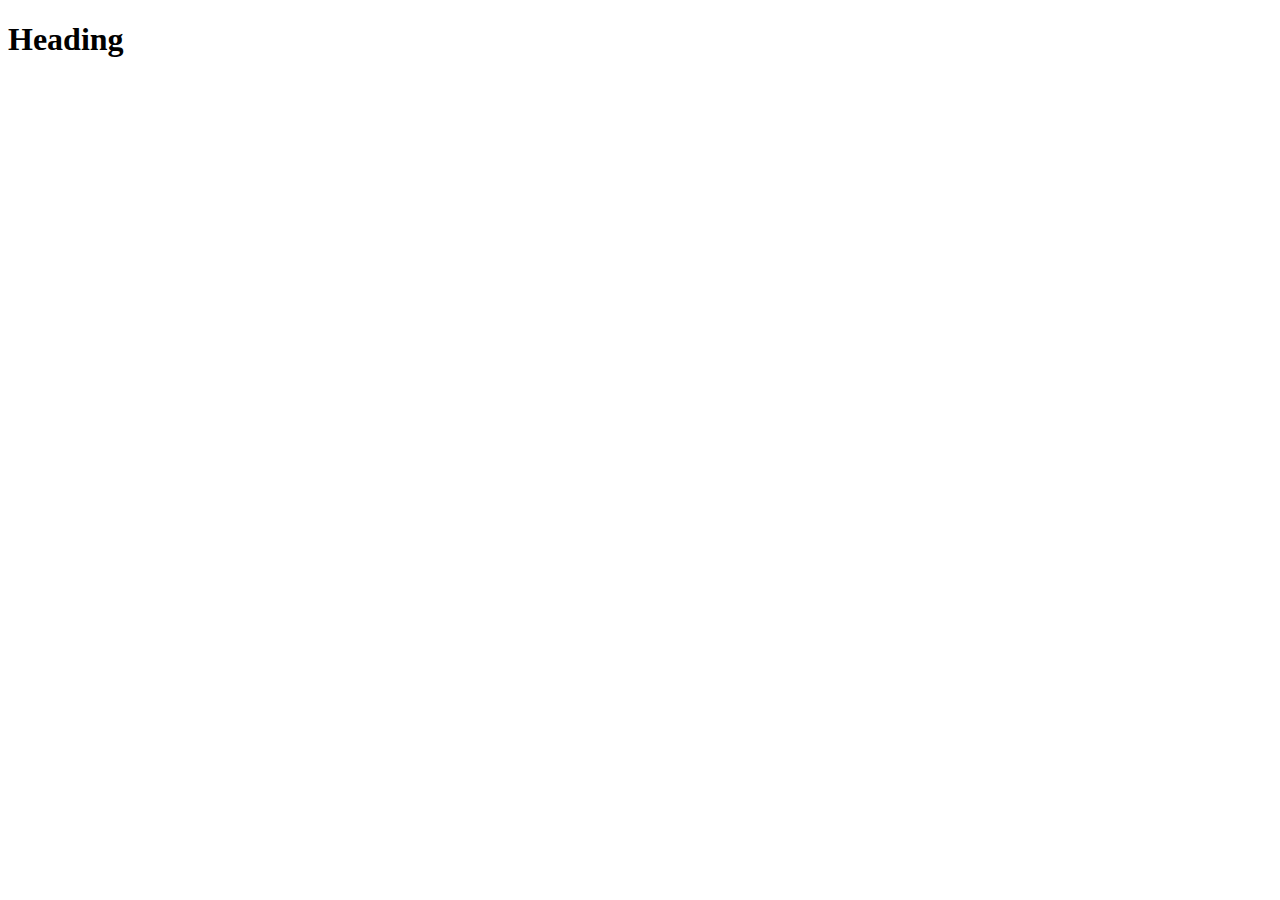
==== index.html @ b1190238 "Initial commit" ====
<!DOCTYPE html>
<html lang="en">
  <head>
    <meta charset="UTF-8">
    <meta name="viewport" content="width=device-width, initial-scale=1.0">
    <meta http-equiv="X-UA-Compatible" content="ie=edge">
    <title>Title</title>
    <link rel="stylesheet" href="screen.css">
  </head>
  <body>
    <h1>Heading</h1>
    <script src="index.js"></script>
  </body>
</html>
---- screen.css ----
/* Add screen styles below */
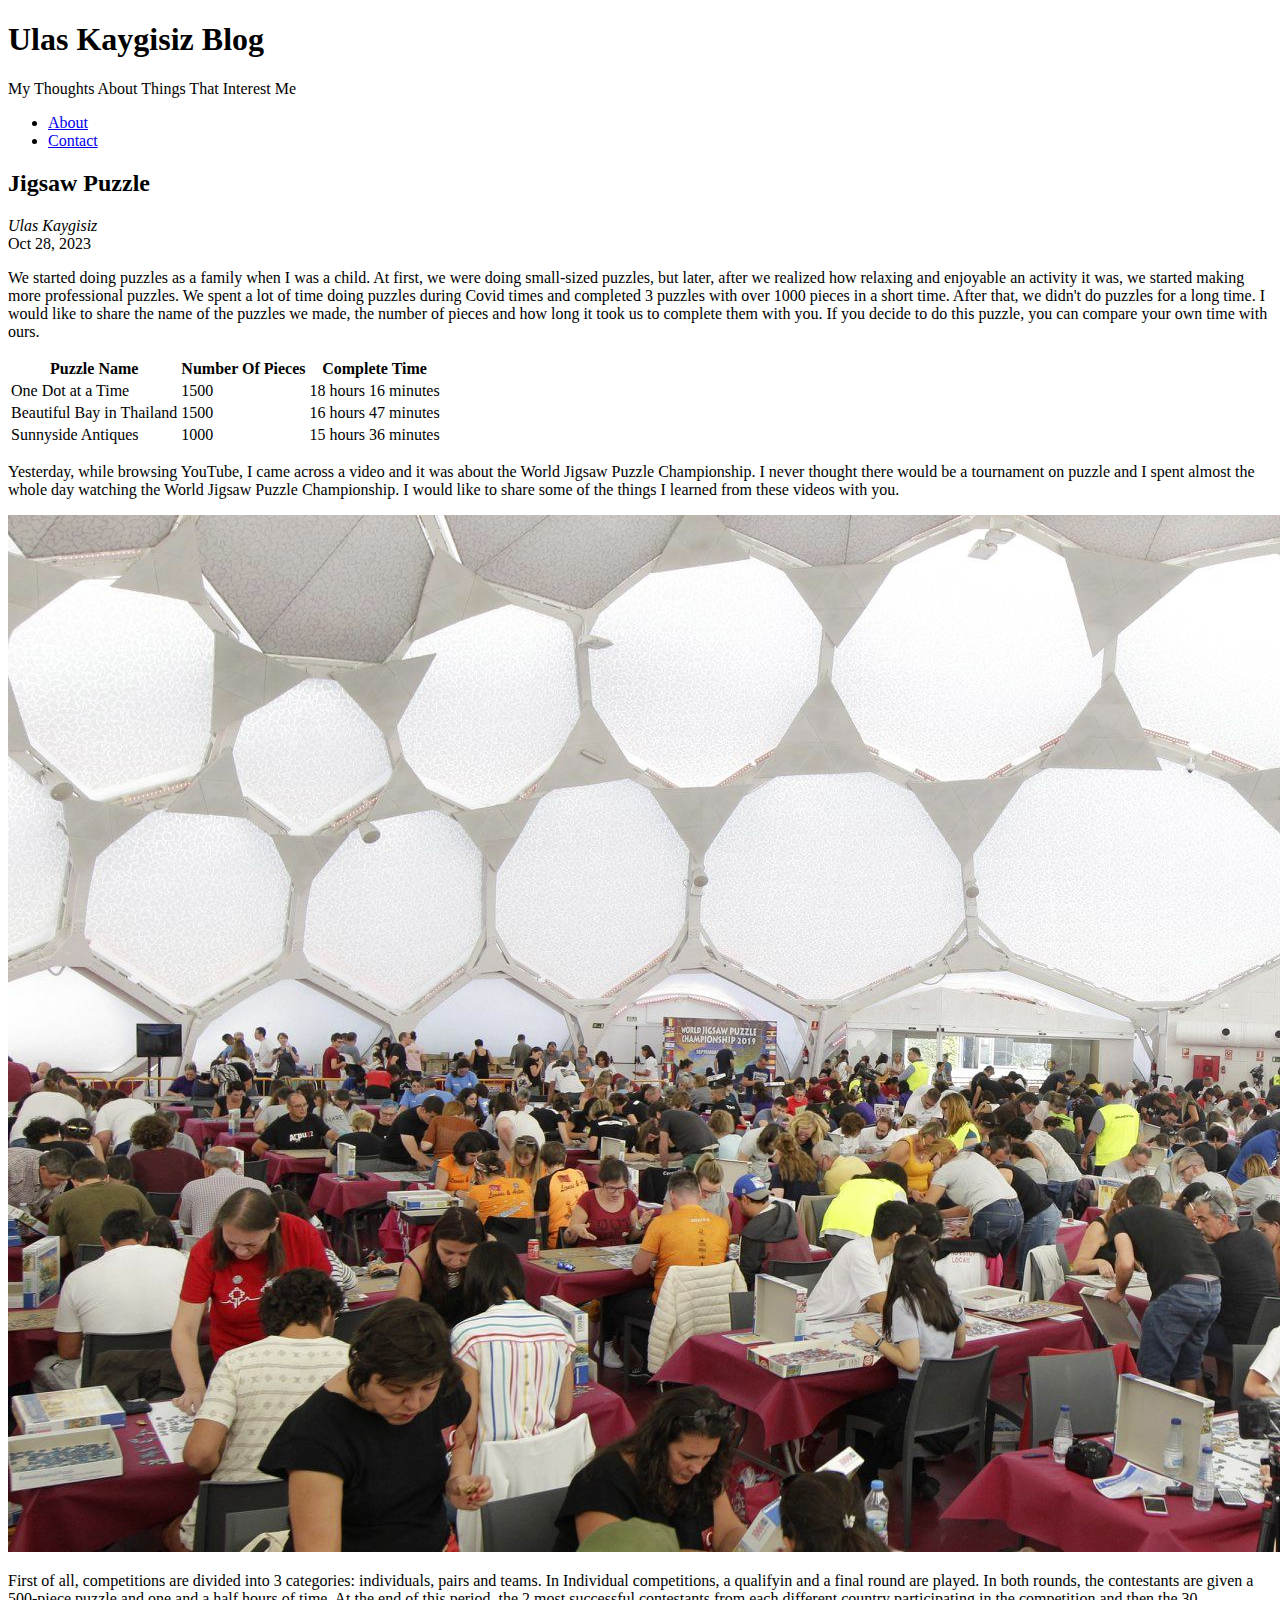
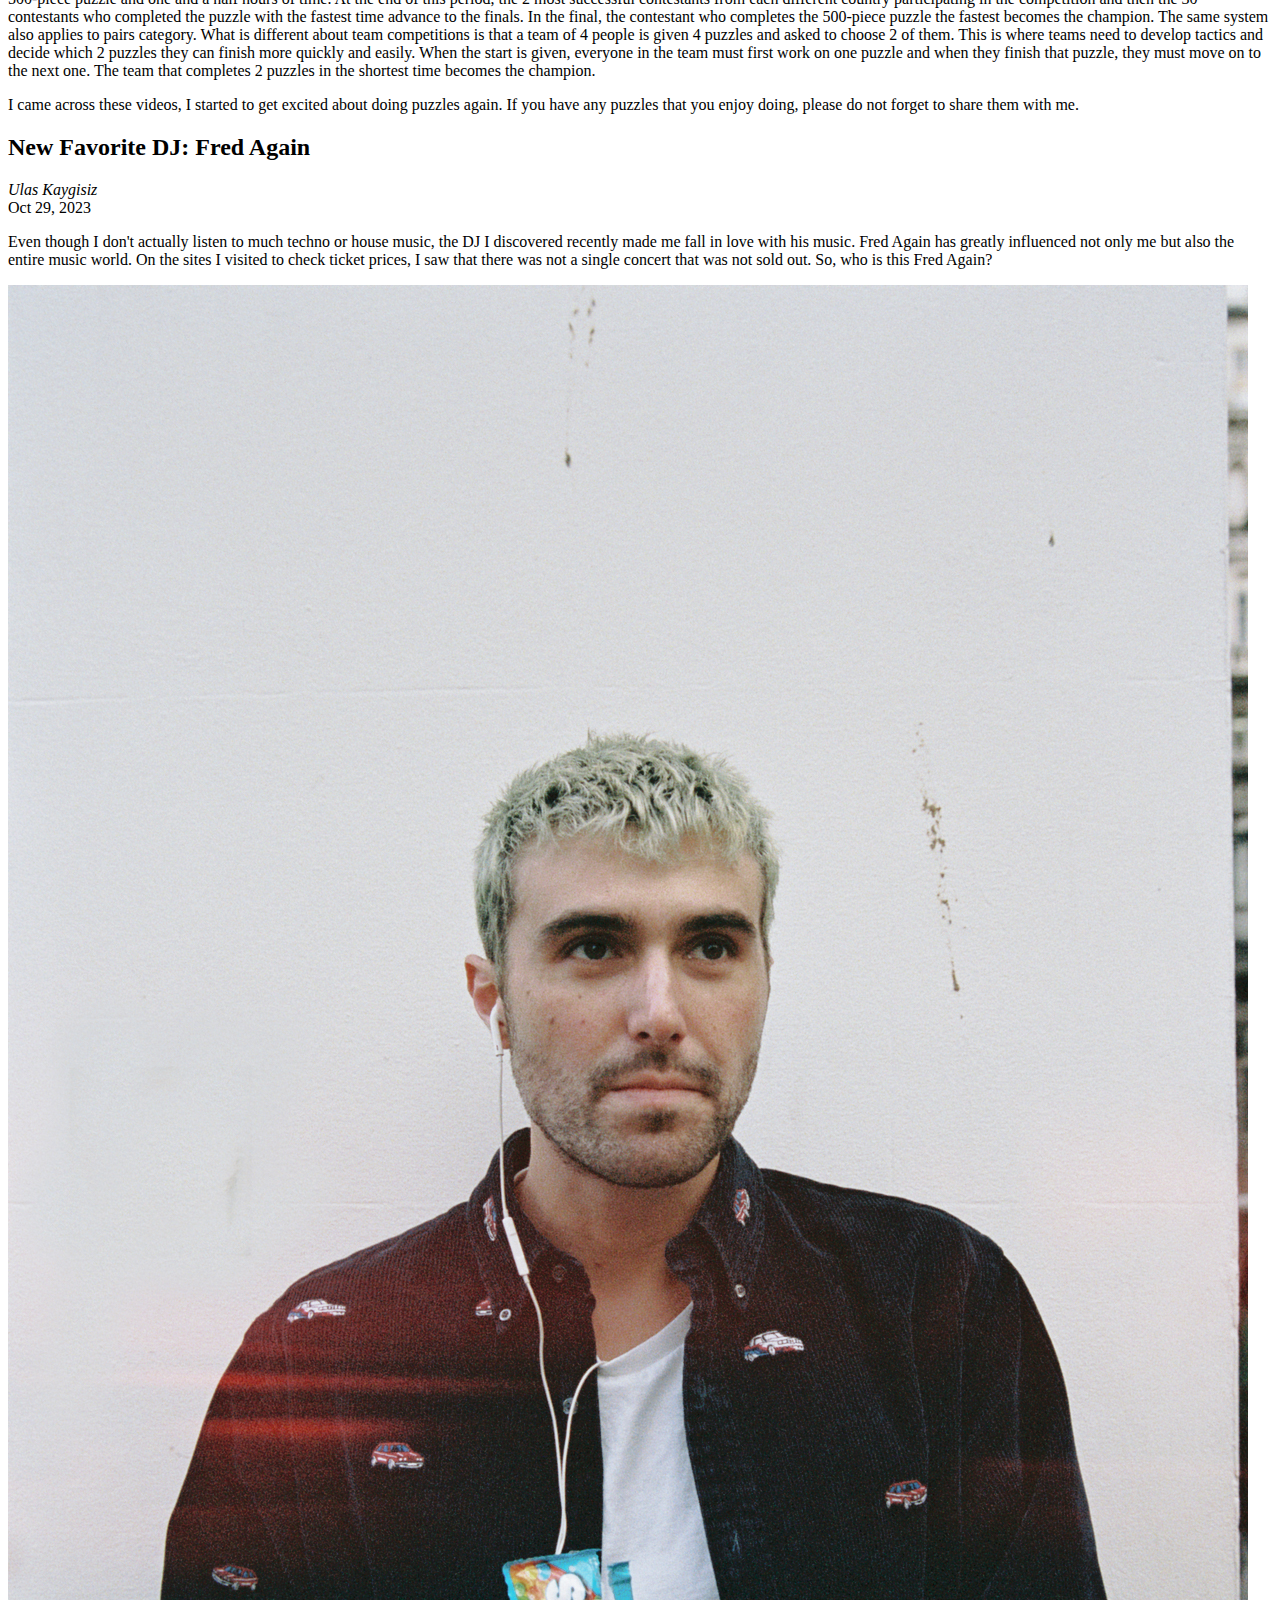
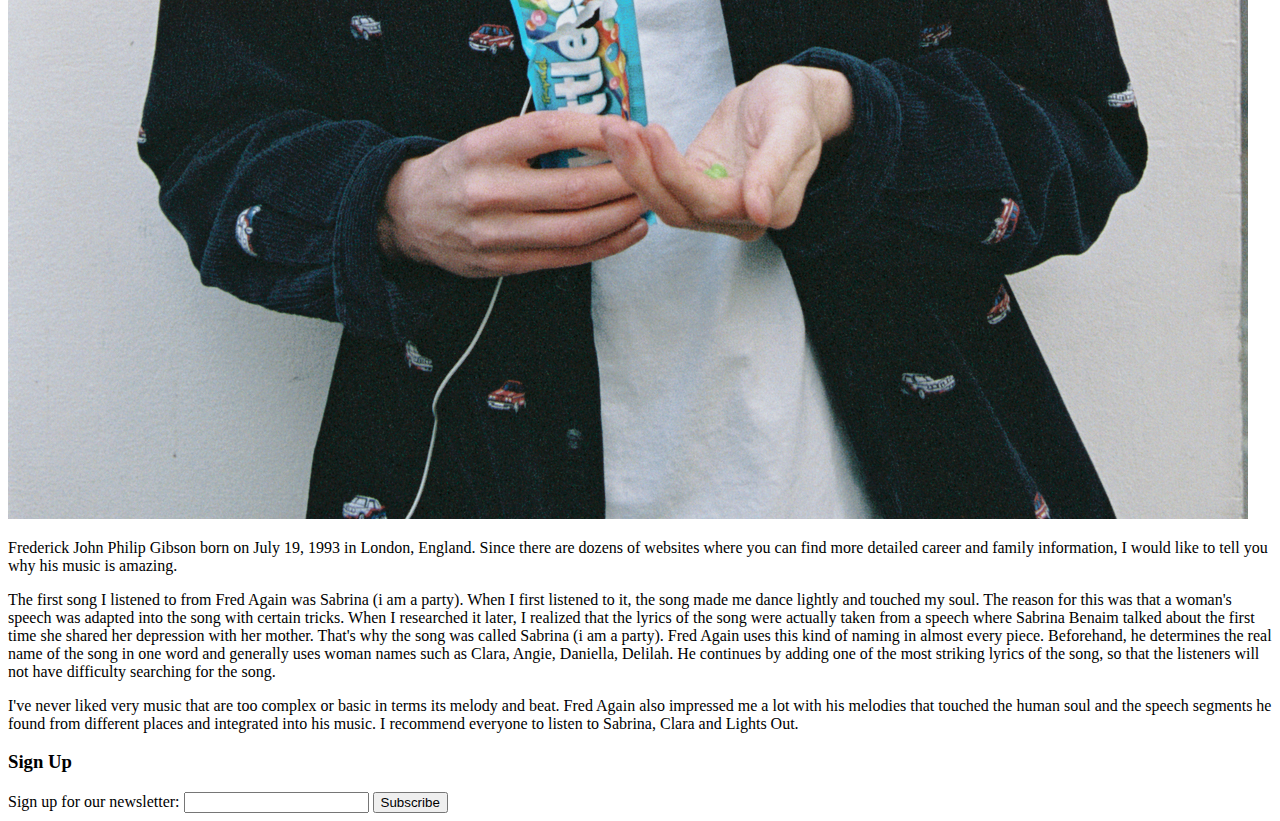
==== commit 75ffbf12: "final version without validation" ====
--- a/index.html
+++ b/index.html
@@ -4,11 +4,78 @@
     <meta charset="UTF-8">
     <meta name="viewport" content="width=device-width, initial-scale=1.0">
     <meta http-equiv="X-UA-Compatible" content="ie=edge">
-    <title>Title</title>
-    <link rel="stylesheet" href="screen.css">
+    <title>Ulas' Blog</title>
   </head>
   <body>
-    <h1>Heading</h1>
-    <script src="index.js"></script>
+    <header>
+      <h1>Ulas Kaygisiz Blog</h1>
+      <p>My Thoughts About Things That Interest Me</p>
+      <nav>
+        <ul>
+          <li><a href="about.html">About</a></li>
+          <li><a href="contact.html">Contact</a></li>
+        </ul>
+      </nav>     
+    </header>
+    <section id="blog">
+      <h2>Jigsaw Puzzle</h2>
+      <article class="blog-post">
+        <address class="author"><a rel="author">Ulas Kaygisiz</a></address>
+        <time datetime="2023-10-28" title="October 28, 2023">Oct 28, 2023</time>
+        <p>We started doing puzzles as a family when I was a child. At first, we were doing small-sized puzzles, but later, after we realized how relaxing and enjoyable an activity it was, we started making more professional puzzles. We spent a lot of time doing puzzles during Covid times and completed 3 puzzles with over 1000 pieces in a short time. After that, we didn't do puzzles for a long time. I would like to share the name of the puzzles we made, the number of pieces and how long it took us to complete them with you. If you decide to do this puzzle, you can compare your own time with ours.
+        </p>
+        <table>
+          <tr>
+            <th>Puzzle Name</th>
+            <th>Number Of Pieces</th>
+            <th>Complete Time</th>
+          </tr>
+          <tr>
+            <td>One Dot at a Time</td>
+            <td>1500</td>
+            <td>18 hours 16 minutes</td>
+          </tr>
+          <tr>
+            <td>Beautiful Bay in Thailand</td>
+            <td>1500</td>
+            <td>16 hours 47 minutes</td>
+          </tr>
+          <tr>
+            <td>Sunnyside Antiques</td>
+            <td>1000</td>
+            <td>15 hours 36 minutes</td>
+          </tr>
+        </table>
+        <p>Yesterday, while browsing YouTube, I came across a video and it was about the World Jigsaw Puzzle Championship. I never thought there would be a tournament on puzzle and I spent almost the whole day watching the World Jigsaw Puzzle Championship. I would like to share some of the things I learned from these videos with you.
+        </p>
+        <p><img src="images/puzzle.jpg" alt="World Jigsaw Puzzle Championship Photo"></p>
+        <p>First of all, competitions are divided into 3 categories: individuals, pairs and teams. In Individual competitions, a qualifyin and a final round are played. In both rounds, the contestants are given a 500-piece puzzle and one and a half hours of time. At the end of this period, the 2 most successful contestants from each different country participating in the competition and then the 30 contestants who completed the puzzle with the fastest time advance to the finals. In the final, the contestant who completes the 500-piece puzzle the fastest becomes the champion. The same system also applies to pairs category. What is different about team competitions is that a team of 4 people is given 4 puzzles and asked to choose 2 of them. This is where teams need to develop tactics and decide which 2 puzzles they can finish more quickly and easily. When the start is given, everyone in the team must first work on one puzzle and when they finish that puzzle, they must move on to the next one. The team that completes 2 puzzles in the shortest time becomes the champion.
+        </p> 
+        <p>I came across these videos, I started to get excited about doing puzzles again. If you have any puzzles that you enjoy doing, please do not forget to share them with me.
+        </p>
+      </article>
+      <h2>New Favorite DJ: Fred Again</h2>
+      <article class="blog-post">
+        <address class="author"><a rel="author">Ulas Kaygisiz</a></address>
+        <time datetime="2023-10-29" title="October 29, 2023">Oct 29, 2023</time>
+        <p>Even though I don't actually listen to much techno or house music, the DJ I discovered recently made me fall in love with his music. Fred Again has greatly influenced not only me but also the entire music world. On the sites I visited to check ticket prices, I saw that there was not a single concert that was not sold out. So, who is this Fred Again?</p>
+        <p><img src="images/fred.jpg" alt="Fred Again Photo"></p>
+        <p>Frederick John Philip Gibson born on July 19, 1993 in London, England. Since there are dozens of websites where you can find more detailed career and family information, I would like to tell you why his music is amazing.
+        </p>
+        <p>The first song I listened to from Fred Again was Sabrina (i am a party). When I first listened to it, the song made me dance lightly and touched my soul. The reason for this was that a woman's speech was adapted into the song with certain tricks. When I researched it later, I realized that the lyrics of the song were actually taken from a speech where Sabrina Benaim talked about the first time she shared her depression with her mother. That's why the song was called Sabrina (i am a party). Fred Again uses this kind of naming in almost every piece. Beforehand, he determines the real name of the song in one word and generally uses woman names such as Clara, Angie, Daniella, Delilah. He continues by adding one of the most striking lyrics of the song, so that the listeners will not have difficulty searching for the song.
+        </p>
+        <p>I've never liked very music that are too complex or basic in terms its melody and beat. Fred Again also impressed me a lot with his melodies that touched the human soul and the speech segments he found from different places and integrated into his music. I recommend everyone to listen to Sabrina, Clara and Lights Out.
+        </p>
+      </article>
+    </section>
+    <section id="signup">
+      <h3>Sign Up</h3>
+      <form>
+        <label>Sign up for our newsletter:
+          <input type="text">
+        </label>
+        <button>Subscribe</button>
+      </form>
+    </section>
   </body>
 </html>
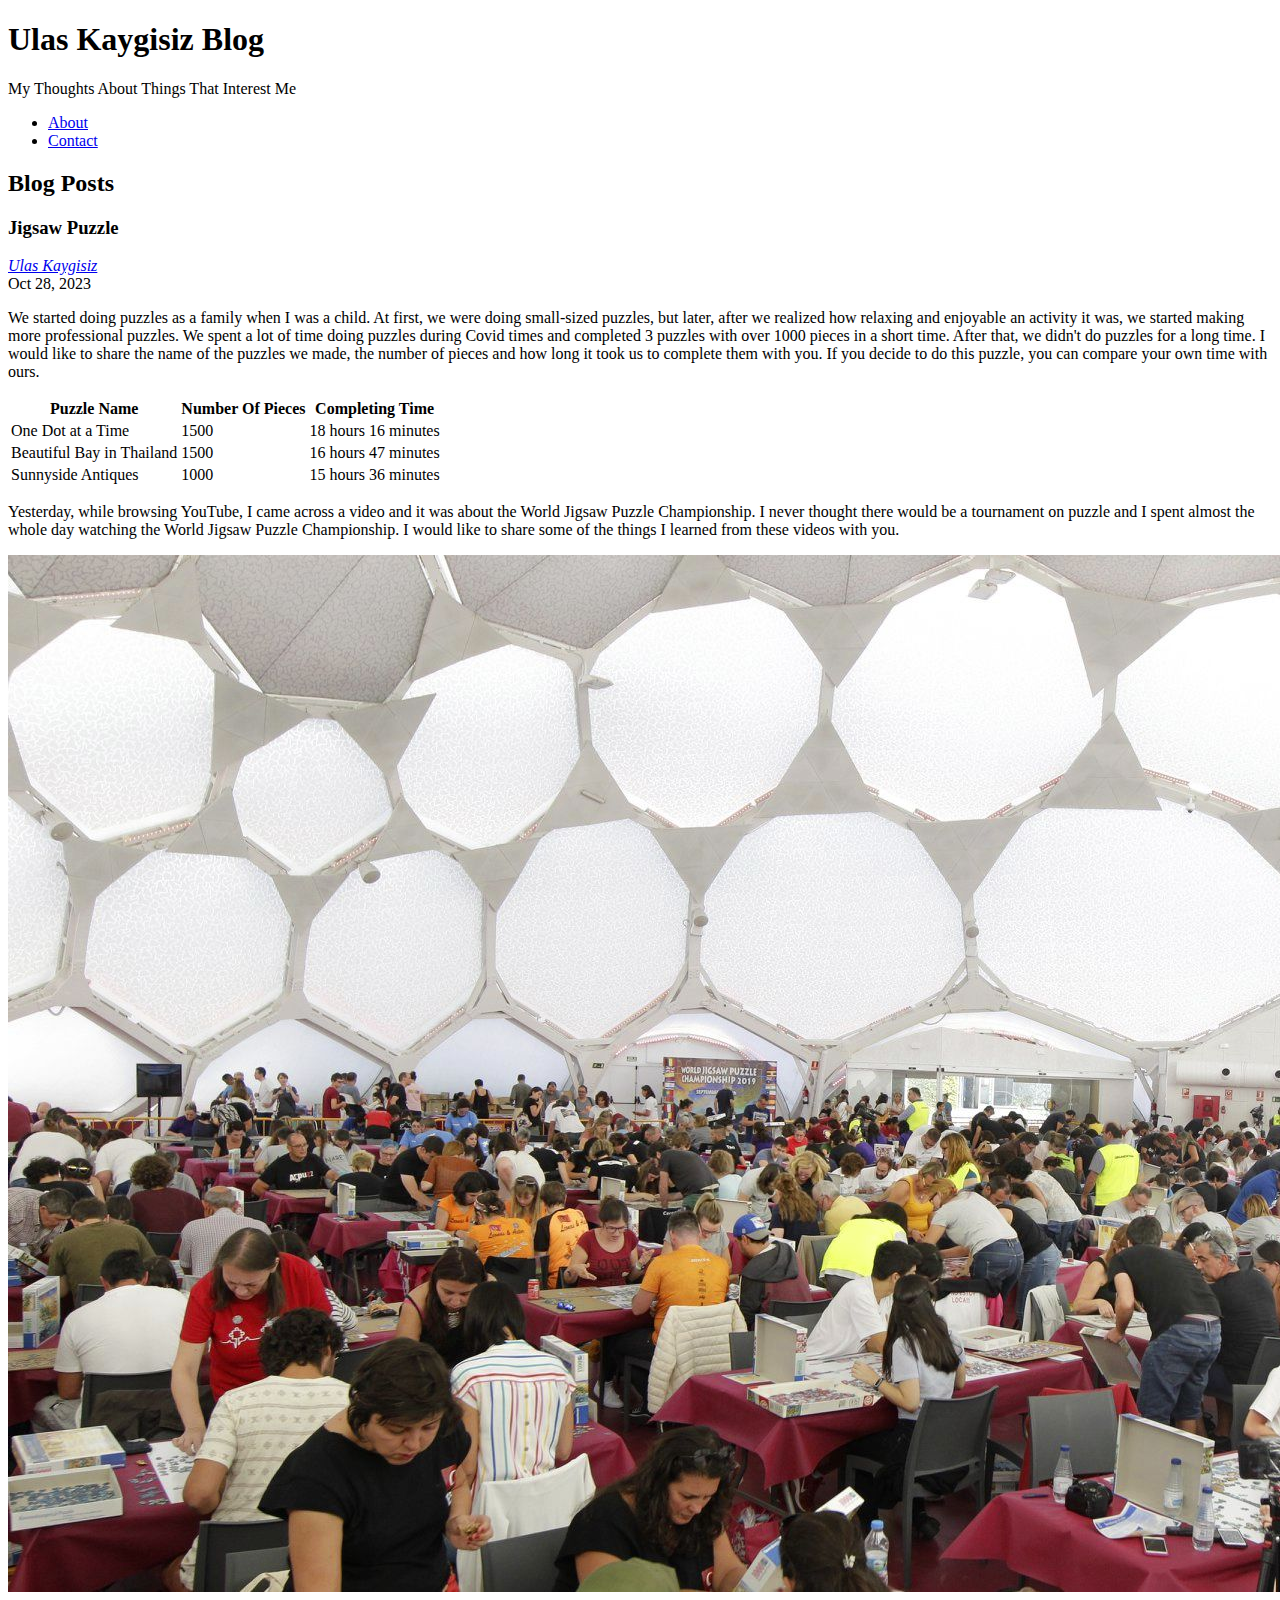
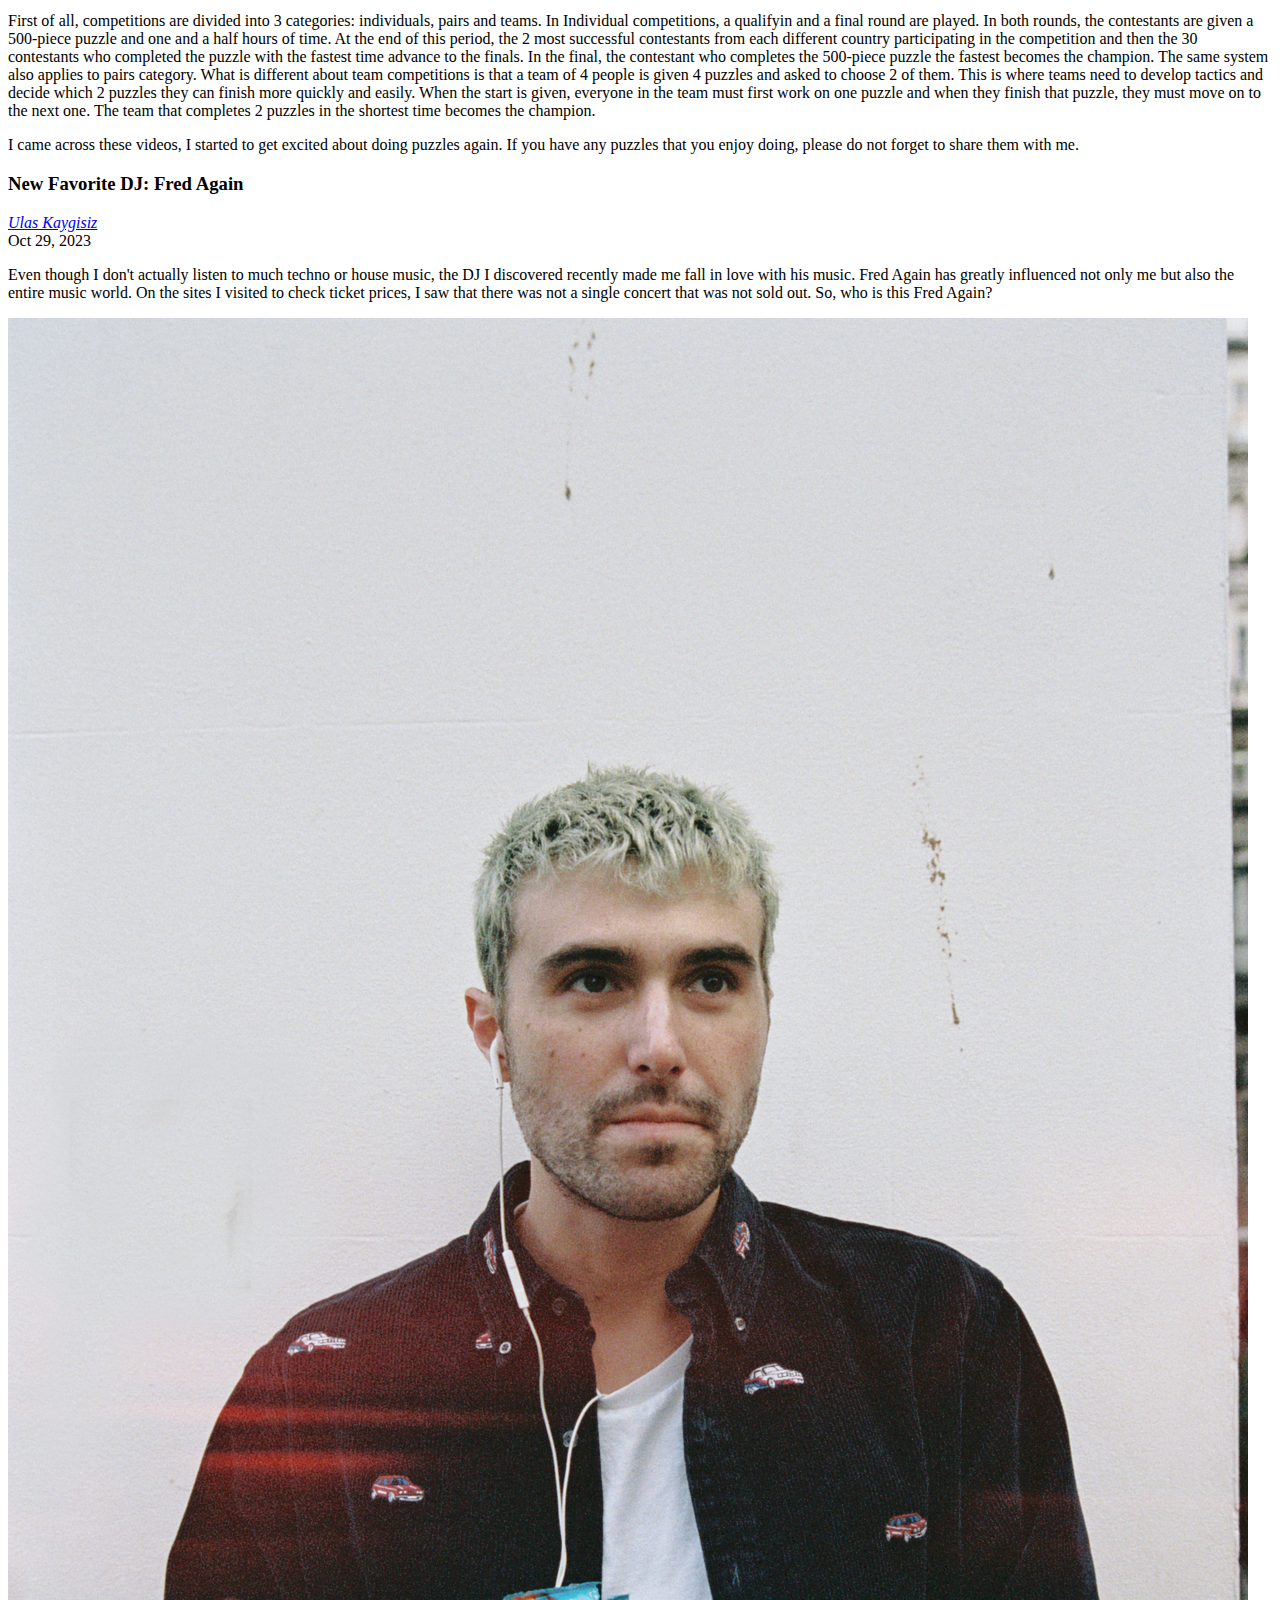
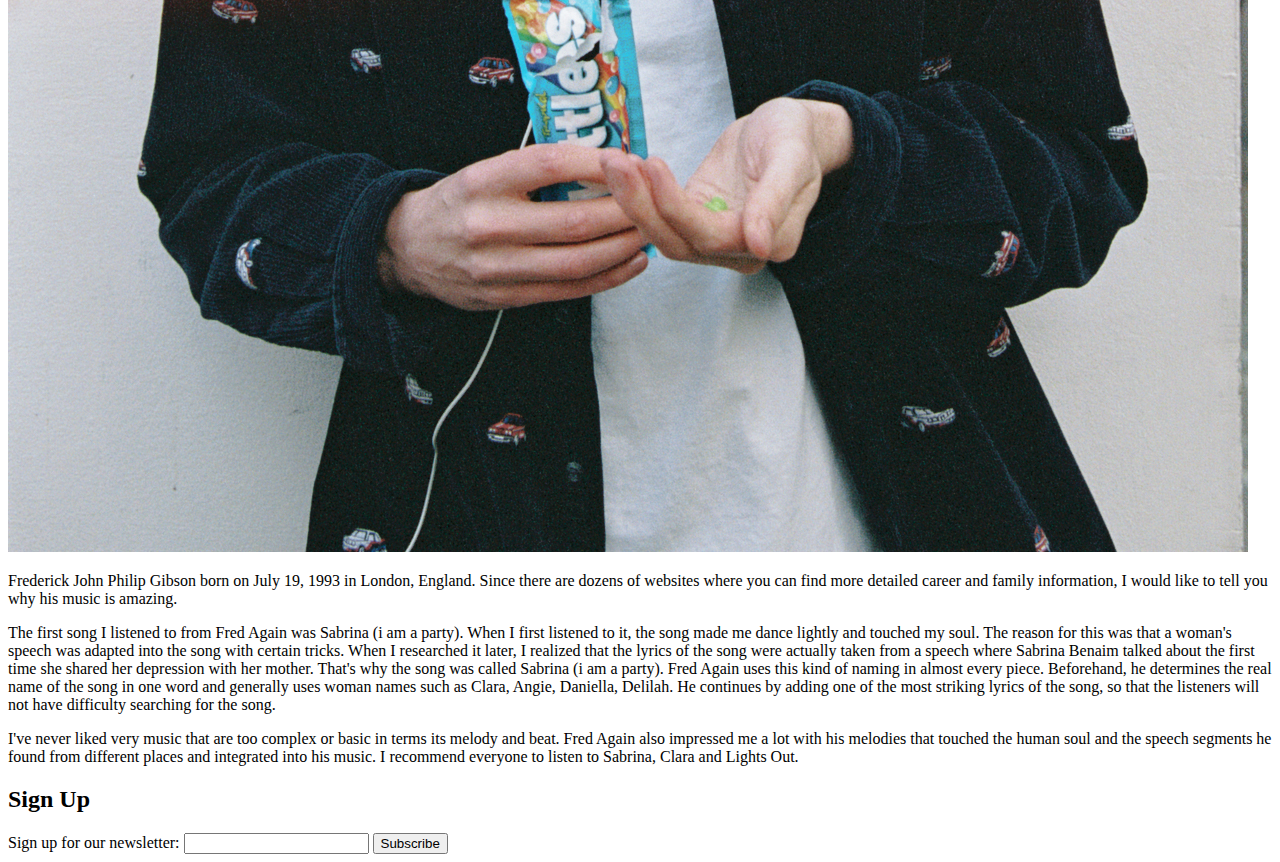
==== commit a44400e6: "author href test" ====
--- a/index.html
+++ b/index.html
@@ -18,9 +18,10 @@
       </nav>     
     </header>
     <section id="blog">
-      <h2>Jigsaw Puzzle</h2>
+      <h2>Blog Posts</h2>
       <article class="blog-post">
-        <address class="author"><a rel="author">Ulas Kaygisiz</a></address>
+        <h3>Jigsaw Puzzle</h3>
+        <address class="author"><a rel="author" href="www.linkedin.com/in/ulaskaygisiz">Ulas Kaygisiz</a></address>
         <time datetime="2023-10-28" title="October 28, 2023">Oct 28, 2023</time>
         <p>We started doing puzzles as a family when I was a child. At first, we were doing small-sized puzzles, but later, after we realized how relaxing and enjoyable an activity it was, we started making more professional puzzles. We spent a lot of time doing puzzles during Covid times and completed 3 puzzles with over 1000 pieces in a short time. After that, we didn't do puzzles for a long time. I would like to share the name of the puzzles we made, the number of pieces and how long it took us to complete them with you. If you decide to do this puzzle, you can compare your own time with ours.
         </p>
@@ -28,7 +29,7 @@
           <tr>
             <th>Puzzle Name</th>
             <th>Number Of Pieces</th>
-            <th>Complete Time</th>
+            <th>Completing Time</th>
           </tr>
           <tr>
             <td>One Dot at a Time</td>
@@ -54,9 +55,9 @@
         <p>I came across these videos, I started to get excited about doing puzzles again. If you have any puzzles that you enjoy doing, please do not forget to share them with me.
         </p>
       </article>
-      <h2>New Favorite DJ: Fred Again</h2>
       <article class="blog-post">
-        <address class="author"><a rel="author">Ulas Kaygisiz</a></address>
+        <h3>New Favorite DJ: Fred Again</h3>
+        <address class="author"><a rel="author" href="www.linkedin.com/in/ulaskaygisiz">Ulas Kaygisiz</a></address>
         <time datetime="2023-10-29" title="October 29, 2023">Oct 29, 2023</time>
         <p>Even though I don't actually listen to much techno or house music, the DJ I discovered recently made me fall in love with his music. Fred Again has greatly influenced not only me but also the entire music world. On the sites I visited to check ticket prices, I saw that there was not a single concert that was not sold out. So, who is this Fred Again?</p>
         <p><img src="images/fred.jpg" alt="Fred Again Photo"></p>
@@ -69,7 +70,7 @@
       </article>
     </section>
     <section id="signup">
-      <h3>Sign Up</h3>
+      <h2>Sign Up</h2>
       <form>
         <label>Sign up for our newsletter:
           <input type="text">
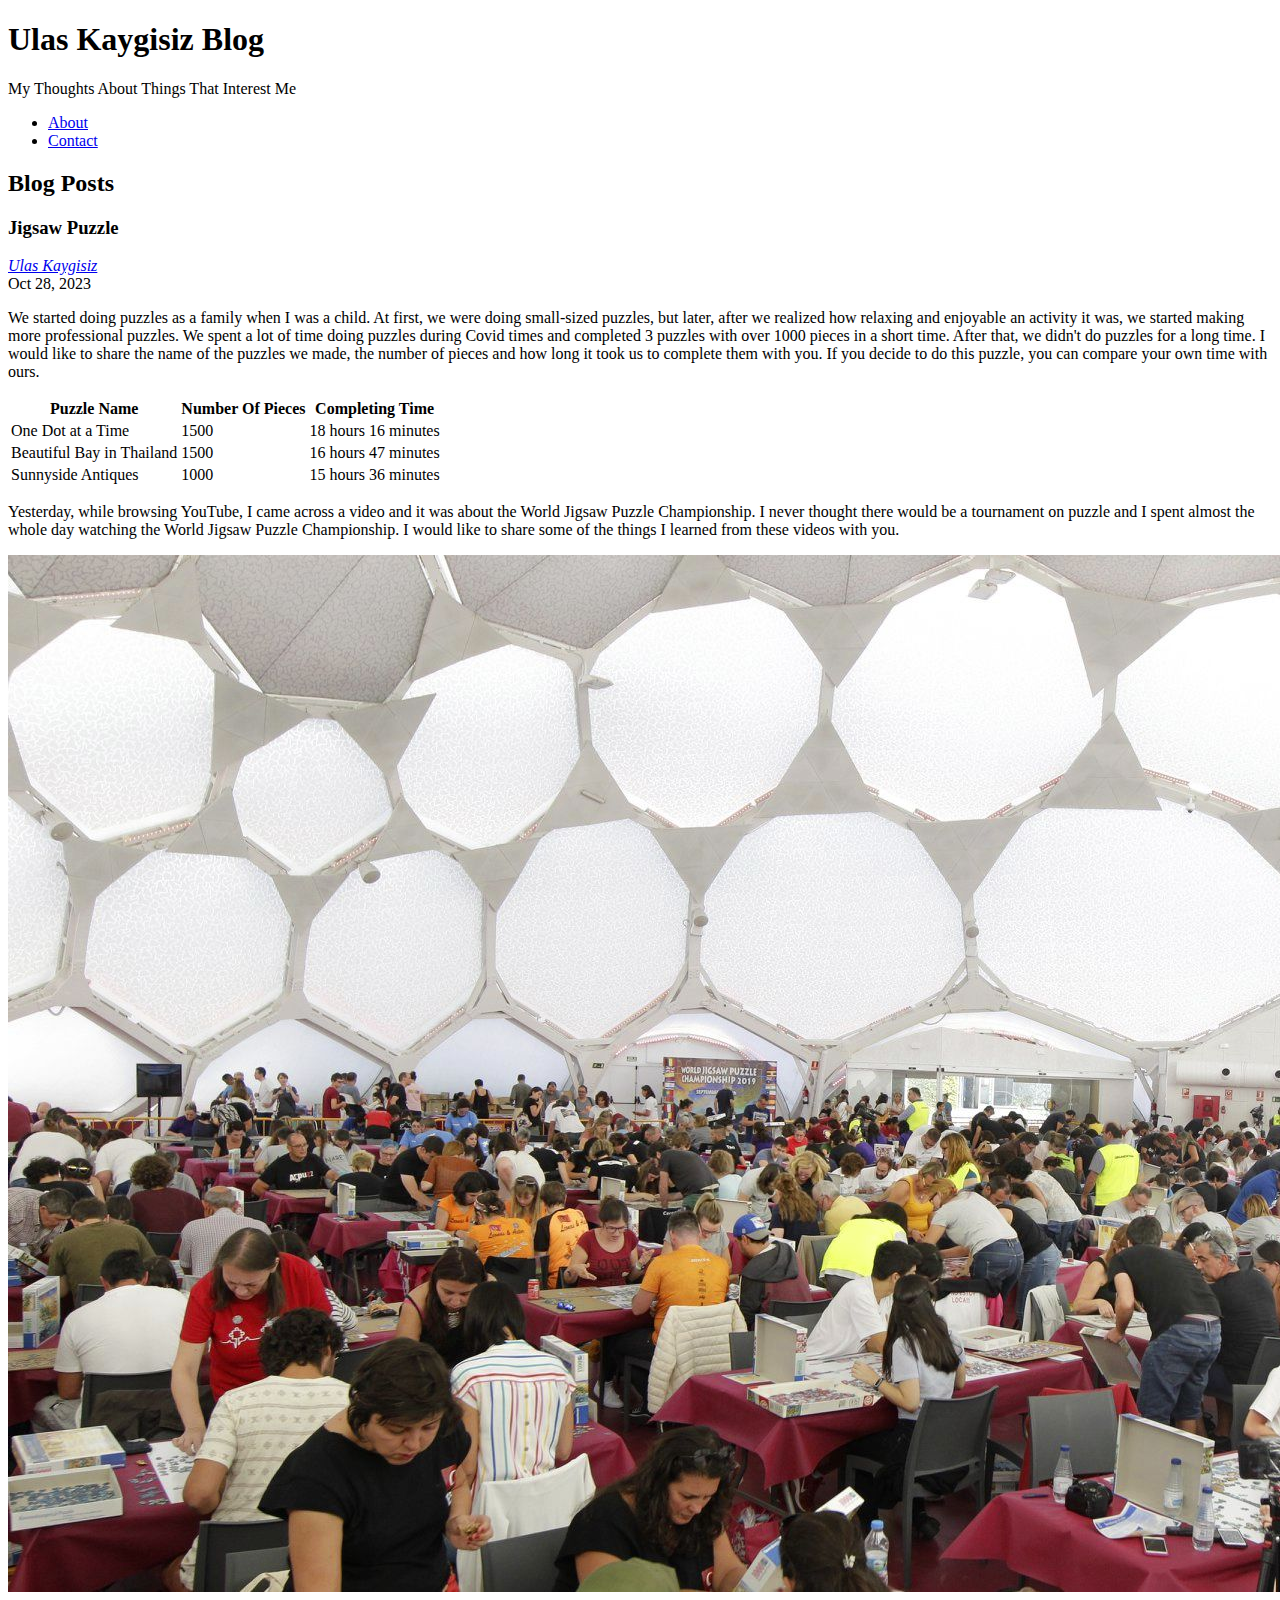
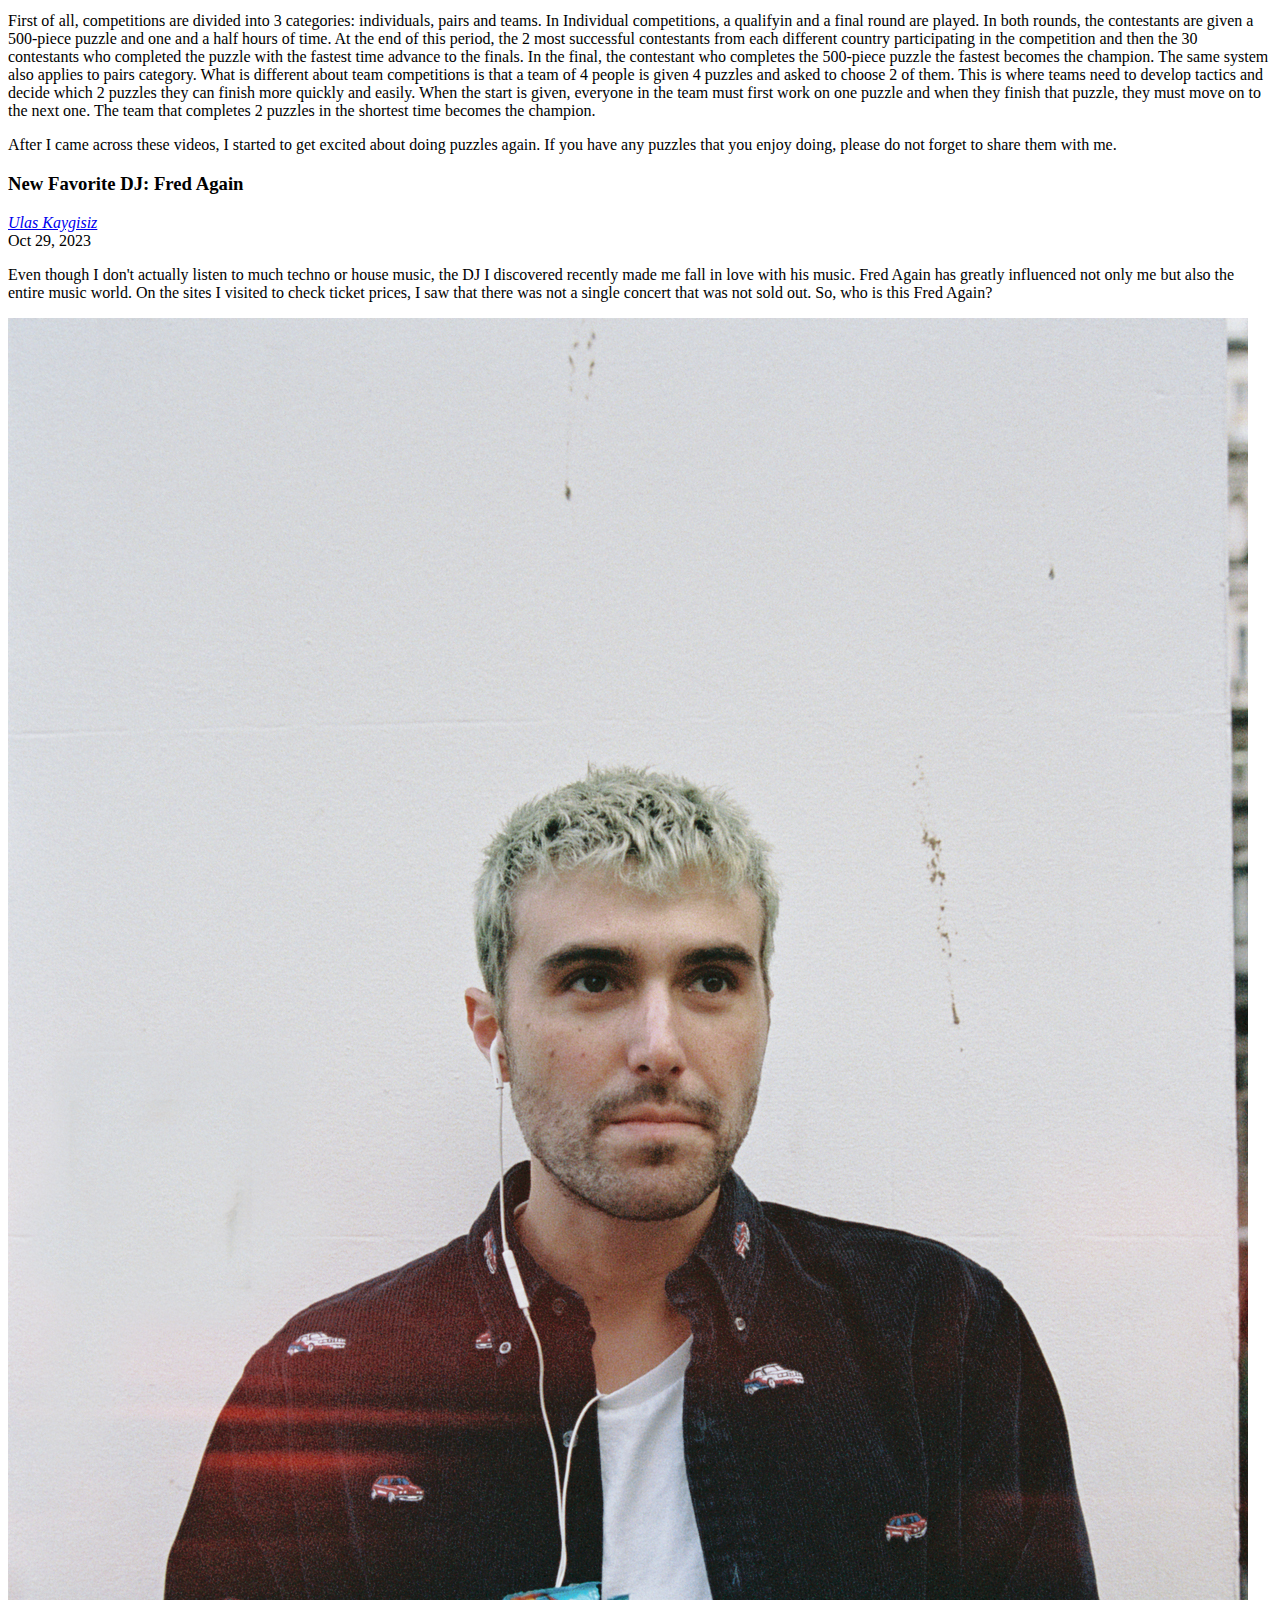
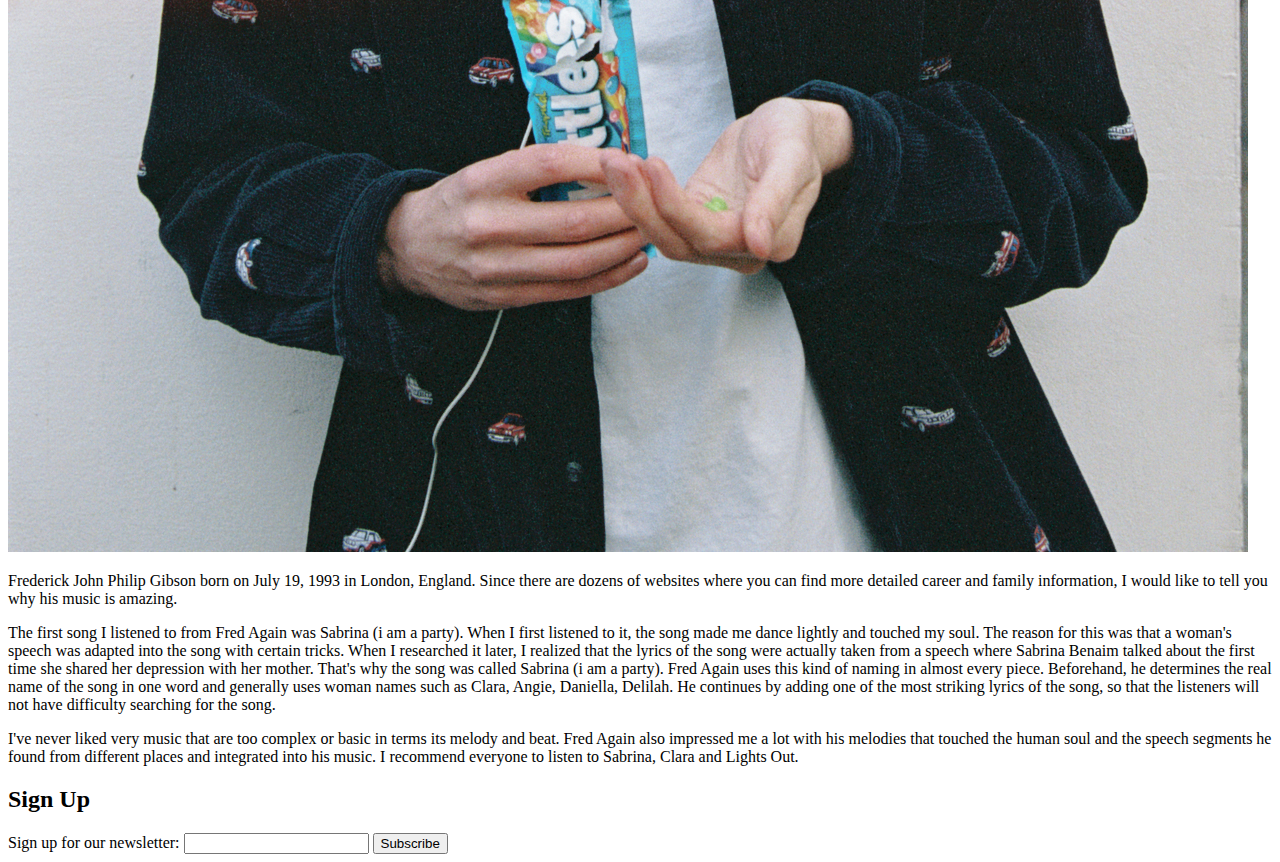
==== commit 3878dba3: "minor text edit" ====
--- a/index.html
+++ b/index.html
@@ -21,7 +21,7 @@
       <h2>Blog Posts</h2>
       <article class="blog-post">
         <h3>Jigsaw Puzzle</h3>
-        <address class="author"><a rel="author" href="www.linkedin.com/in/ulaskaygisiz">Ulas Kaygisiz</a></address>
+        <address class="author"><a rel="author" href="https://www.linkedin.com/in/ulaskaygisiz">Ulas Kaygisiz</a></address>
         <time datetime="2023-10-28" title="October 28, 2023">Oct 28, 2023</time>
         <p>We started doing puzzles as a family when I was a child. At first, we were doing small-sized puzzles, but later, after we realized how relaxing and enjoyable an activity it was, we started making more professional puzzles. We spent a lot of time doing puzzles during Covid times and completed 3 puzzles with over 1000 pieces in a short time. After that, we didn't do puzzles for a long time. I would like to share the name of the puzzles we made, the number of pieces and how long it took us to complete them with you. If you decide to do this puzzle, you can compare your own time with ours.
         </p>
@@ -52,12 +52,12 @@
         <p><img src="images/puzzle.jpg" alt="World Jigsaw Puzzle Championship Photo"></p>
         <p>First of all, competitions are divided into 3 categories: individuals, pairs and teams. In Individual competitions, a qualifyin and a final round are played. In both rounds, the contestants are given a 500-piece puzzle and one and a half hours of time. At the end of this period, the 2 most successful contestants from each different country participating in the competition and then the 30 contestants who completed the puzzle with the fastest time advance to the finals. In the final, the contestant who completes the 500-piece puzzle the fastest becomes the champion. The same system also applies to pairs category. What is different about team competitions is that a team of 4 people is given 4 puzzles and asked to choose 2 of them. This is where teams need to develop tactics and decide which 2 puzzles they can finish more quickly and easily. When the start is given, everyone in the team must first work on one puzzle and when they finish that puzzle, they must move on to the next one. The team that completes 2 puzzles in the shortest time becomes the champion.
         </p> 
-        <p>I came across these videos, I started to get excited about doing puzzles again. If you have any puzzles that you enjoy doing, please do not forget to share them with me.
+        <p>After I came across these videos, I started to get excited about doing puzzles again. If you have any puzzles that you enjoy doing, please do not forget to share them with me.
         </p>
       </article>
       <article class="blog-post">
         <h3>New Favorite DJ: Fred Again</h3>
-        <address class="author"><a rel="author" href="www.linkedin.com/in/ulaskaygisiz">Ulas Kaygisiz</a></address>
+        <address class="author"><a rel="author" href="https://www.linkedin.com/in/ulaskaygisiz">Ulas Kaygisiz</a></address>
         <time datetime="2023-10-29" title="October 29, 2023">Oct 29, 2023</time>
         <p>Even though I don't actually listen to much techno or house music, the DJ I discovered recently made me fall in love with his music. Fred Again has greatly influenced not only me but also the entire music world. On the sites I visited to check ticket prices, I saw that there was not a single concert that was not sold out. So, who is this Fred Again?</p>
         <p><img src="images/fred.jpg" alt="Fred Again Photo"></p>
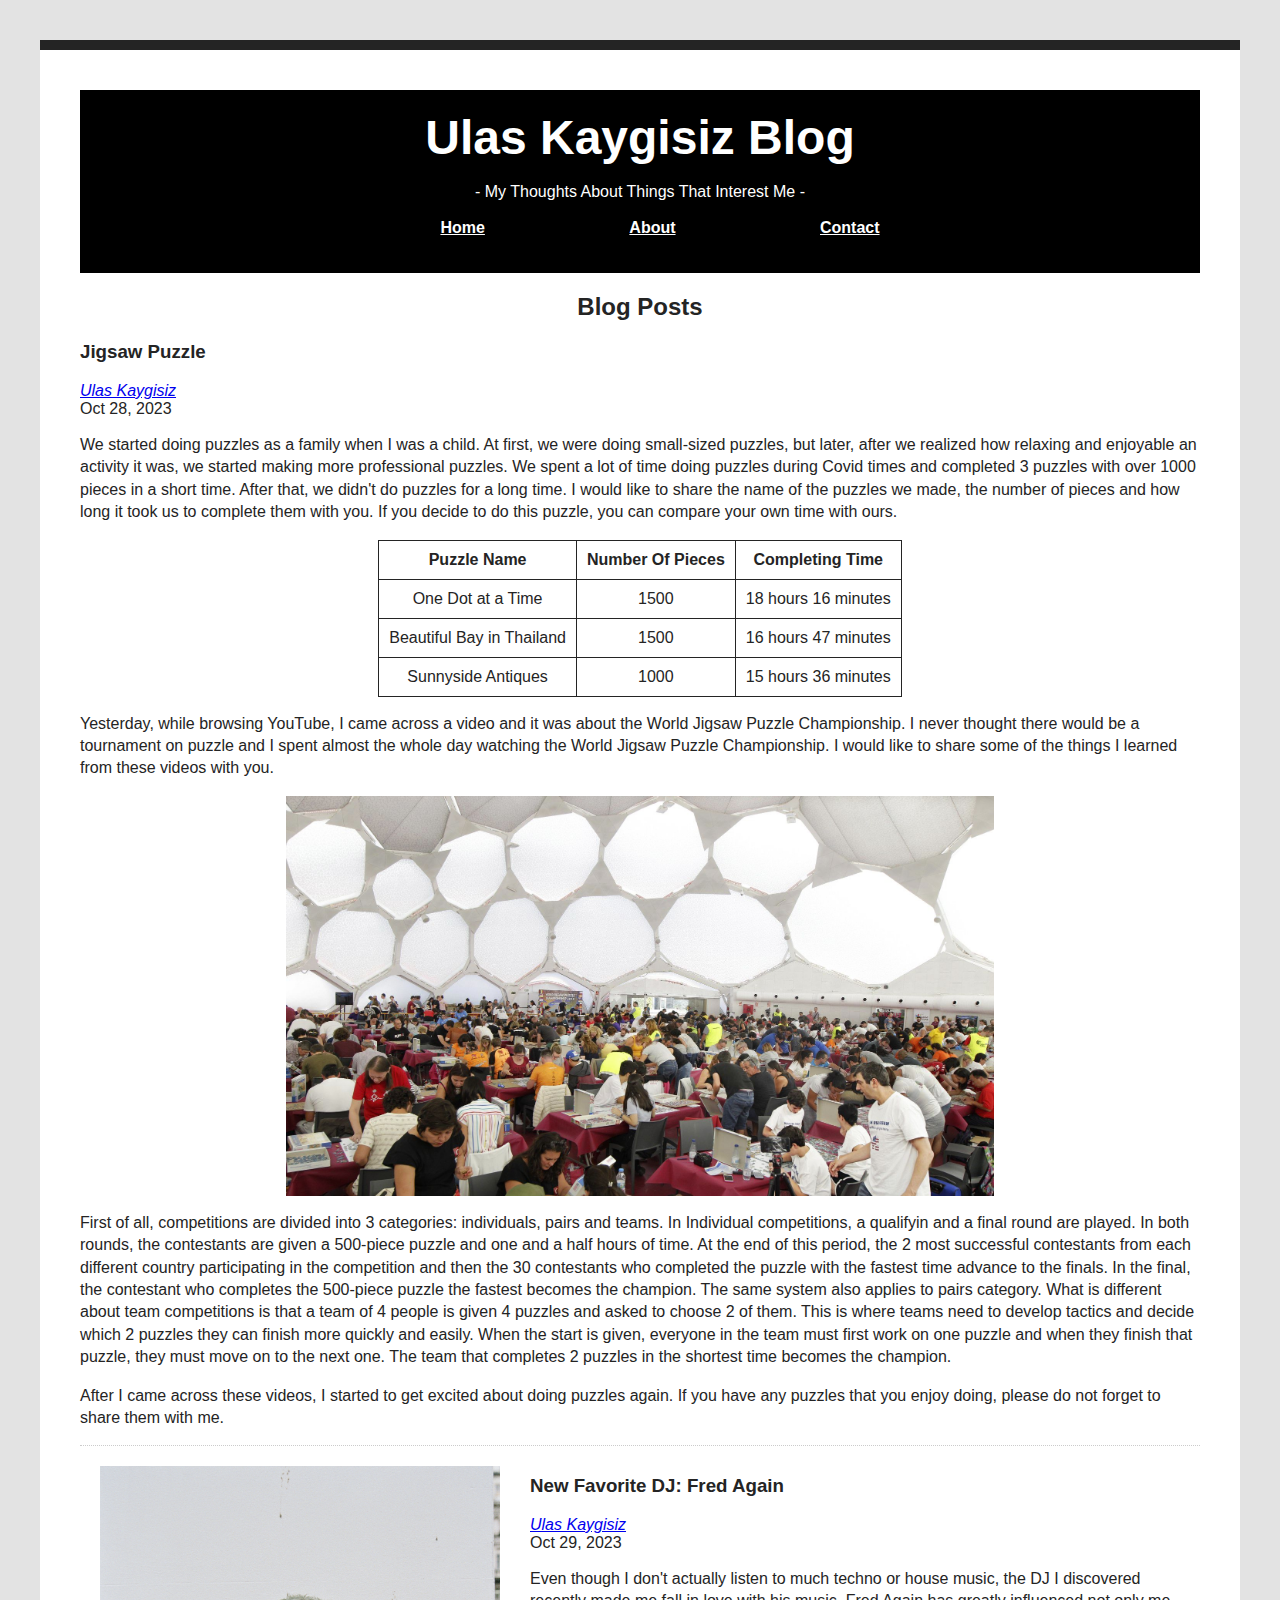
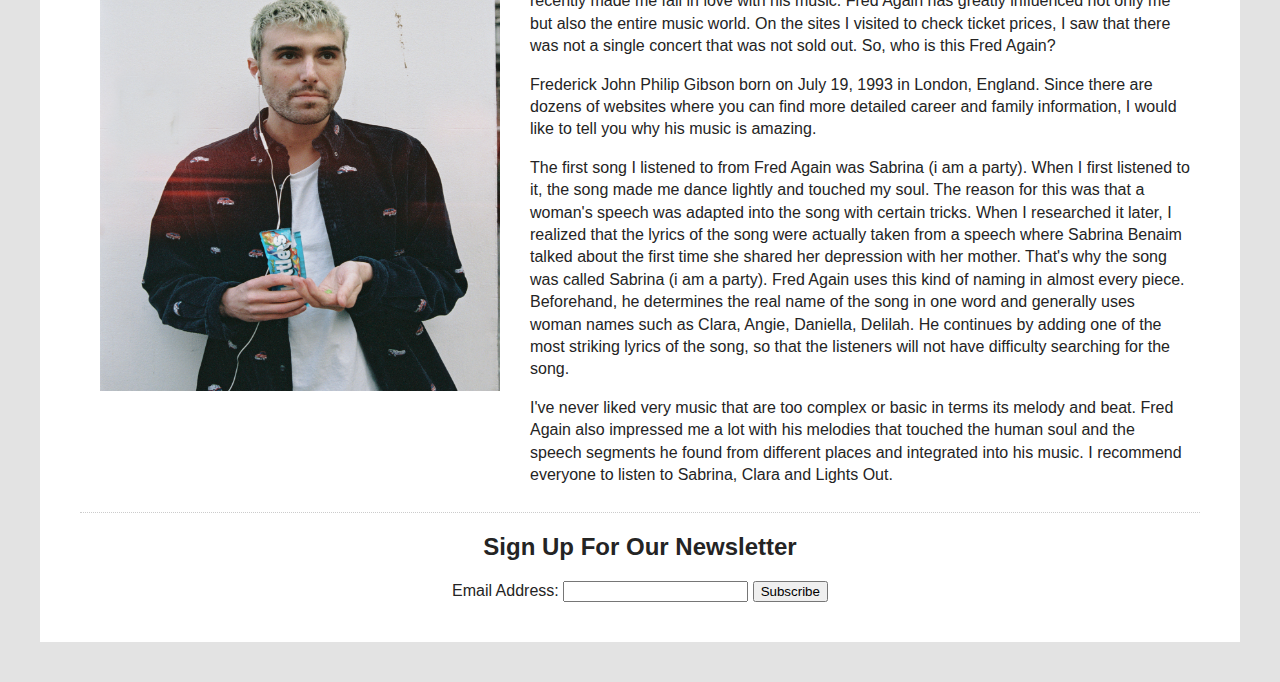
==== commit 421f0d0b: "home and about done" ====
--- a/index.html
+++ b/index.html
@@ -4,14 +4,16 @@
     <meta charset="UTF-8">
     <meta name="viewport" content="width=device-width, initial-scale=1.0">
     <meta http-equiv="X-UA-Compatible" content="ie=edge">
+    <link rel="stylesheet" href="style.css">
     <title>Ulas' Blog</title>
   </head>
   <body>
     <header>
       <h1>Ulas Kaygisiz Blog</h1>
-      <p>My Thoughts About Things That Interest Me</p>
+      <p>- My Thoughts About Things That Interest Me -</p>
       <nav>
         <ul>
+          <li><a href="index.html">Home</a></li>
           <li><a href="about.html">About</a></li>
           <li><a href="contact.html">Contact</a></li>
         </ul>
@@ -56,23 +58,27 @@
         </p>
       </article>
       <article class="blog-post">
-        <h3>New Favorite DJ: Fred Again</h3>
-        <address class="author"><a rel="author" href="https://www.linkedin.com/in/ulaskaygisiz">Ulas Kaygisiz</a></address>
-        <time datetime="2023-10-29" title="October 29, 2023">Oct 29, 2023</time>
-        <p>Even though I don't actually listen to much techno or house music, the DJ I discovered recently made me fall in love with his music. Fred Again has greatly influenced not only me but also the entire music world. On the sites I visited to check ticket prices, I saw that there was not a single concert that was not sold out. So, who is this Fred Again?</p>
-        <p><img src="images/fred.jpg" alt="Fred Again Photo"></p>
-        <p>Frederick John Philip Gibson born on July 19, 1993 in London, England. Since there are dozens of websites where you can find more detailed career and family information, I would like to tell you why his music is amazing.
-        </p>
-        <p>The first song I listened to from Fred Again was Sabrina (i am a party). When I first listened to it, the song made me dance lightly and touched my soul. The reason for this was that a woman's speech was adapted into the song with certain tricks. When I researched it later, I realized that the lyrics of the song were actually taken from a speech where Sabrina Benaim talked about the first time she shared her depression with her mother. That's why the song was called Sabrina (i am a party). Fred Again uses this kind of naming in almost every piece. Beforehand, he determines the real name of the song in one word and generally uses woman names such as Clara, Angie, Daniella, Delilah. He continues by adding one of the most striking lyrics of the song, so that the listeners will not have difficulty searching for the song.
-        </p>
-        <p>I've never liked very music that are too complex or basic in terms its melody and beat. Fred Again also impressed me a lot with his melodies that touched the human soul and the speech segments he found from different places and integrated into his music. I recommend everyone to listen to Sabrina, Clara and Lights Out.
-        </p>
+        <div class= fred-again>
+          <img src="images/fred.jpg" alt="Fred Again Photo">
+        </div>
+        <div class="post">
+          <h3>New Favorite DJ: Fred Again</h3>
+          <address class="author"><a rel="author" href="https://www.linkedin.com/in/ulaskaygisiz">Ulas Kaygisiz</a></address>
+          <time datetime="2023-10-29" title="October 29, 2023">Oct 29, 2023</time>
+          <p>Even though I don't actually listen to much techno or house music, the DJ I discovered recently made me fall in love with his music. Fred Again has greatly influenced not only me but also the entire music world. On the sites I visited to check ticket prices, I saw that there was not a single concert that was not sold out. So, who is this Fred Again?</p>
+          <p>Frederick John Philip Gibson born on July 19, 1993 in London, England. Since there are dozens of websites where you can find more detailed career and family information, I would like to tell you why his music is amazing.
+          </p>
+          <p>The first song I listened to from Fred Again was Sabrina (i am a party). When I first listened to it, the song made me dance lightly and touched my soul. The reason for this was that a woman's speech was adapted into the song with certain tricks. When I researched it later, I realized that the lyrics of the song were actually taken from a speech where Sabrina Benaim talked about the first time she shared her depression with her mother. That's why the song was called Sabrina (i am a party). Fred Again uses this kind of naming in almost every piece. Beforehand, he determines the real name of the song in one word and generally uses woman names such as Clara, Angie, Daniella, Delilah. He continues by adding one of the most striking lyrics of the song, so that the listeners will not have difficulty searching for the song.
+          </p>
+          <p>I've never liked very music that are too complex or basic in terms its melody and beat. Fred Again also impressed me a lot with his melodies that touched the human soul and the speech segments he found from different places and integrated into his music. I recommend everyone to listen to Sabrina, Clara and Lights Out.
+          </p>
+        </div>
       </article>
     </section>
     <section id="signup">
-      <h2>Sign Up</h2>
+      <h2>Sign Up For Our Newsletter</h2>
       <form>
-        <label>Sign up for our newsletter:
+        <label>Email Address:
           <input type="text">
         </label>
         <button>Subscribe</button>
--- a/style.css
+++ b/style.css
@@ -0,0 +1,124 @@
+html {
+    background: #e3e3e3;
+}
+
+body {
+    font-family: Arial, Helvetica, sans-serif;
+    margin: 40px;
+    padding: 40px;
+    color: #242424;
+    border-top: 10px solid #242424;
+    background: #fff;
+}
+
+h1 {
+    font-size: 3em;
+    margin: 0;
+    color: white;
+}
+
+h2{
+    text-align: center;
+}
+
+p {
+    line-height: 1.4em;
+}
+
+#blog {
+    border-top: 1px dotted, #ccc;
+}
+
+.blog-post{
+    border-bottom: 1px dotted #ccc;
+}
+
+.img-container {
+    float: right;
+    margin: 0 0 15px 20px;
+    padding: 15px;
+    border: 1px solid black;
+    text-align: center;
+    position: relative;
+}
+
+.img-container img {
+    width: auto;
+    height: 340px;
+}
+
+.caption {
+    text-align: center;
+    margin-top: 5px;
+    font-style: italic; 
+}
+
+.blog-post:nth-of-type(2){
+    display: flex;
+}
+
+
+.fred-again{
+    flex: 1;
+}
+
+.post{
+    flex: 2;
+    padding: 10px;
+}
+.fred-again img{
+    height: 525px;
+    width: 400px;
+    padding: 20px;
+}
+
+p img{
+    height: 400px;
+    width: auto;
+    display: block;
+    margin: 0 auto;
+}
+
+#signup{
+    text-align: center;
+}
+
+table{
+    margin: 0 auto;
+    border-collapse: collapse;
+
+}
+
+td, th {
+    border: 1px solid;
+    text-align: center;
+    padding: 10px 10px;
+}
+
+
+header {
+    position: -webkit-sticky;
+    top: 0;
+    padding: 20px;
+    text-align: center;
+    background: black;
+}
+
+header p{
+    color: white;
+}
+
+
+nav li {
+    display: inline;
+    padding: 70px;
+}
+
+nav a {
+    color: #fff;
+    font-weight: bold;
+}
+
+nav a:hover {
+    color: #e3e3e3;
+}
